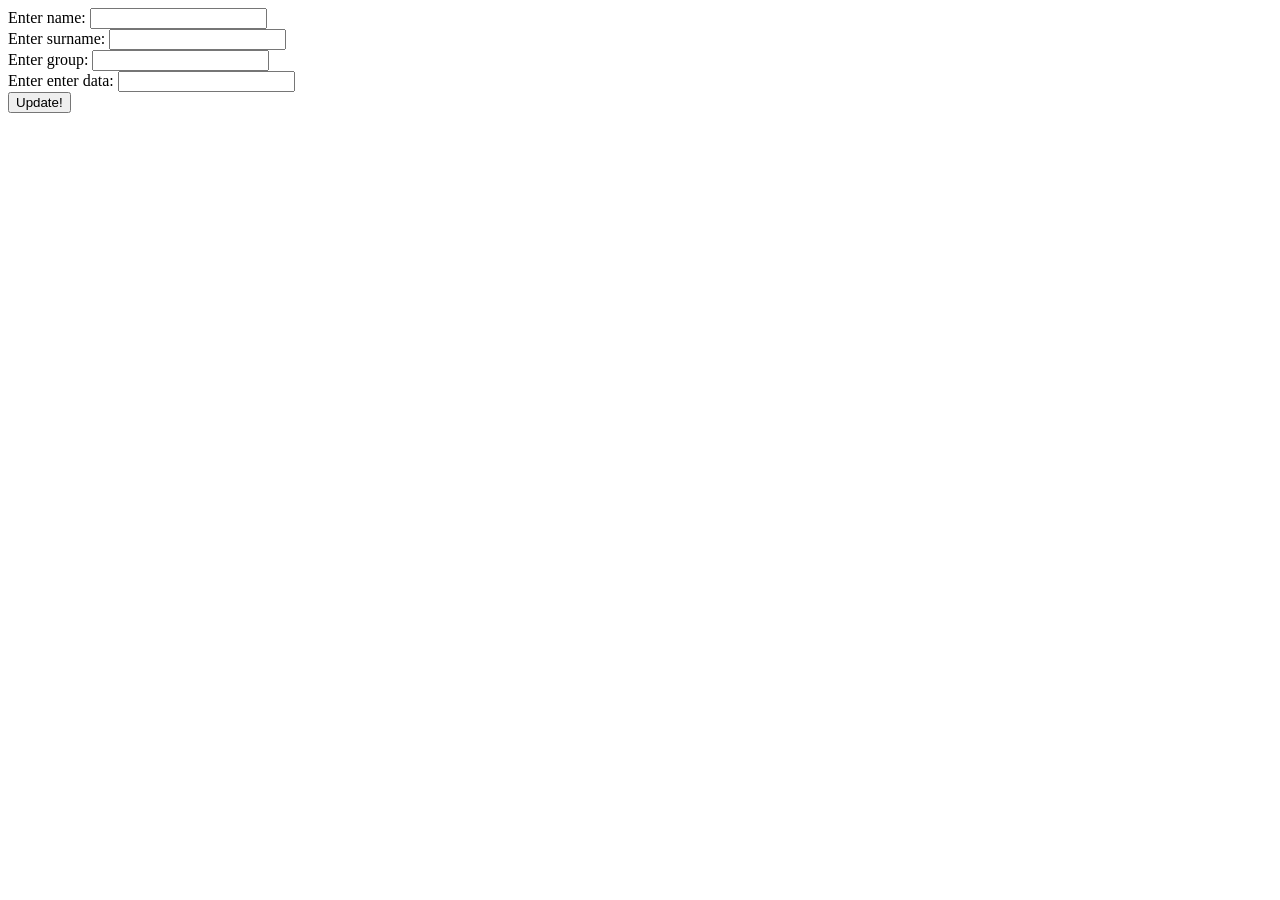
==== src/main/webapp/WEB-INF/views/students/edit.html @ 234e15df "ver3" ====
<!DOCTYPE html>
<html lang="en" xmlns:th="http://www.thymeleaf.org">
<head>
    <meta charset="UTF-8">
    <title>Update student</title>
</head>
<body>

<form th:method="PATCH" th:action="@{/students/{id}(id=${student.getId()})}" th:object="${student}">
    <label for="name">Enter name: </label>
    <input type="text" th:field="*{name}" id="name"/>
    <!--    <div style="color:red" th:if="${#fields.hasErrors('name')}" th:errors="*{name}">Name Error</div>-->
    <br/>
    <label for="surname">Enter surname: </label>
    <input type="text" th:field="*{surname}" id="surname"/>
    <!--    <div style="color:red" th:if="${#fields.hasErrors('age')}" th:errors="*{duration}">Duration Error</div>-->
    <br/>
    <label for="group">Enter group: </label>
    <input type="text" th:field="*{group}" id="group"/>
    <!--    <div style="color:red" th:if="${#fields.hasErrors('age')}" th:errors="*{duration}">Duration Error</div>-->
    <br/>
    <label for="data_enter">Enter enter data: </label>
    <input type="text" th:field="*{data_enter}" id="data_enter"/>
    <!--    <div style="color:red" th:if="${#fields.hasErrors('age')}" th:errors="*{duration}">Duration Error</div>-->
    <br/>
    <input type="submit" value="Update!"/>
</form>

</body>
</html>
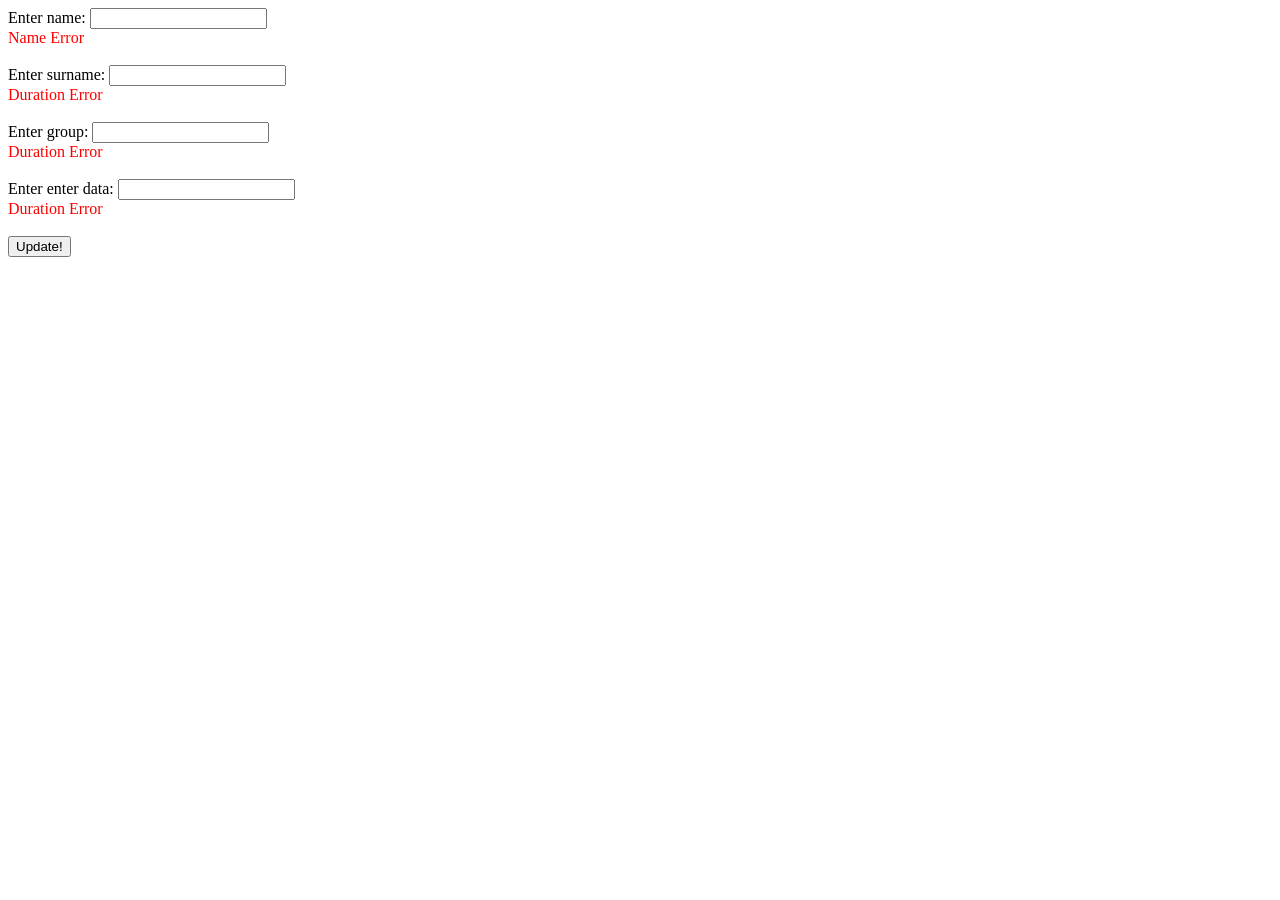
==== commit cb47f7bf: "Valid" ====
--- a/src/main/webapp/WEB-INF/views/students/edit.html
+++ b/src/main/webapp/WEB-INF/views/students/edit.html
@@ -9,19 +9,19 @@
 <form th:method="PATCH" th:action="@{/students/{id}(id=${student.getId()})}" th:object="${student}">
     <label for="name">Enter name: </label>
     <input type="text" th:field="*{name}" id="name"/>
-    <!--    <div style="color:red" th:if="${#fields.hasErrors('name')}" th:errors="*{name}">Name Error</div>-->
+        <div style="color:red" th:if="${#fields.hasErrors('name')}" th:errors="*{name}">Name Error</div>
     <br/>
     <label for="surname">Enter surname: </label>
     <input type="text" th:field="*{surname}" id="surname"/>
-    <!--    <div style="color:red" th:if="${#fields.hasErrors('age')}" th:errors="*{duration}">Duration Error</div>-->
+        <div style="color:red" th:if="${#fields.hasErrors('surname')}" th:errors="*{surname}">Duration Error</div>
     <br/>
     <label for="group">Enter group: </label>
     <input type="text" th:field="*{group}" id="group"/>
-    <!--    <div style="color:red" th:if="${#fields.hasErrors('age')}" th:errors="*{duration}">Duration Error</div>-->
+        <div style="color:red" th:if="${#fields.hasErrors('group')}" th:errors="*{group}">Duration Error</div>
     <br/>
     <label for="data_enter">Enter enter data: </label>
     <input type="text" th:field="*{data_enter}" id="data_enter"/>
-    <!--    <div style="color:red" th:if="${#fields.hasErrors('age')}" th:errors="*{duration}">Duration Error</div>-->
+        <div style="color:red" th:if="${#fields.hasErrors('data_enter')}" th:errors="*{data_enter}">Duration Error</div>
     <br/>
     <input type="submit" value="Update!"/>
 </form>
